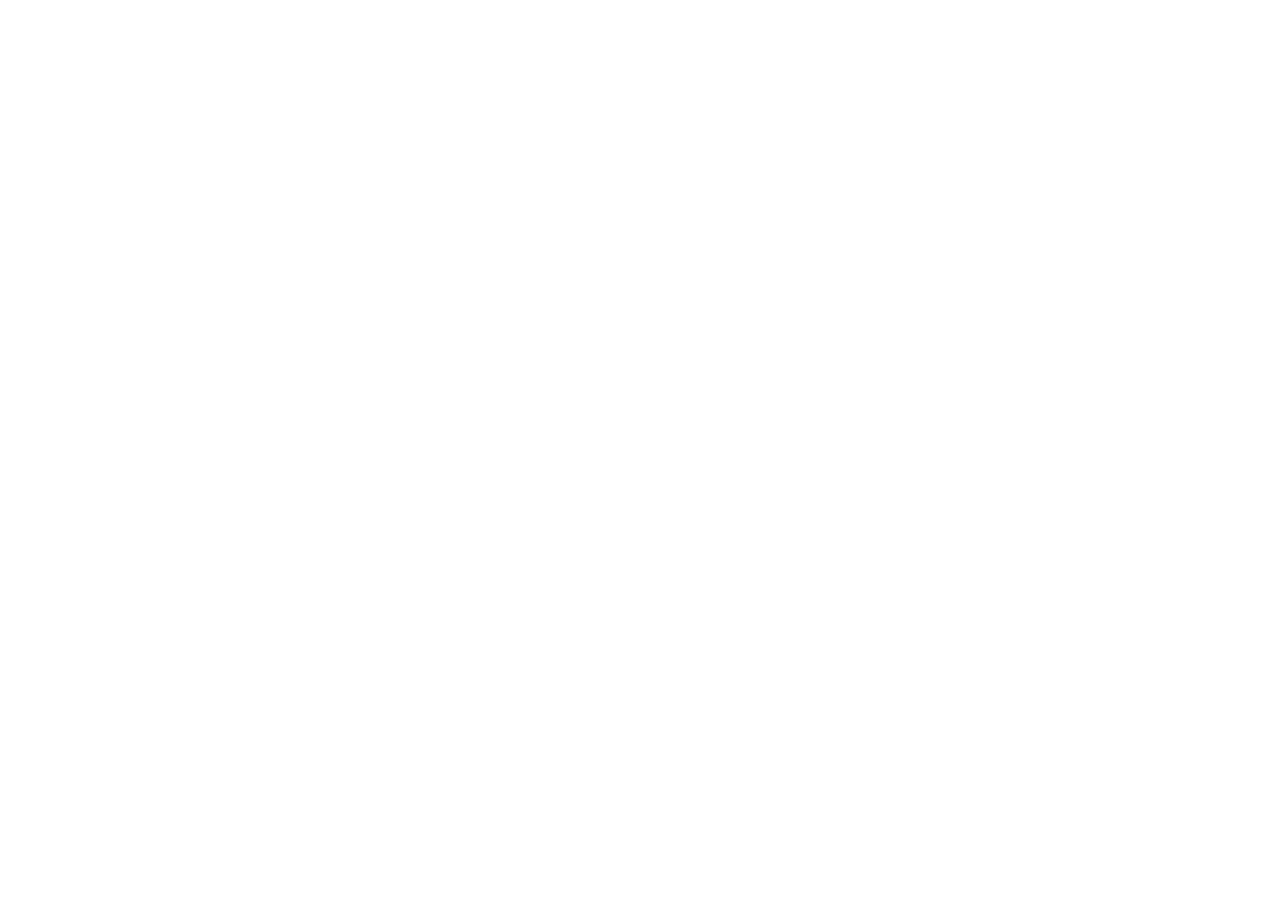
==== index.html @ 148185fc "Adding default HTML layout" ====
<!DOCTYPE html>
<html lang="en">
<head>
    <meta charset="UTF-8">
    <meta http-equiv="X-UA-Compatible" content="IE=edge">
    <meta name="viewport" content="width=device-width, initial-scale=1.0">
    <title>Document</title>
</head>
<body>
    
</body>
</html>
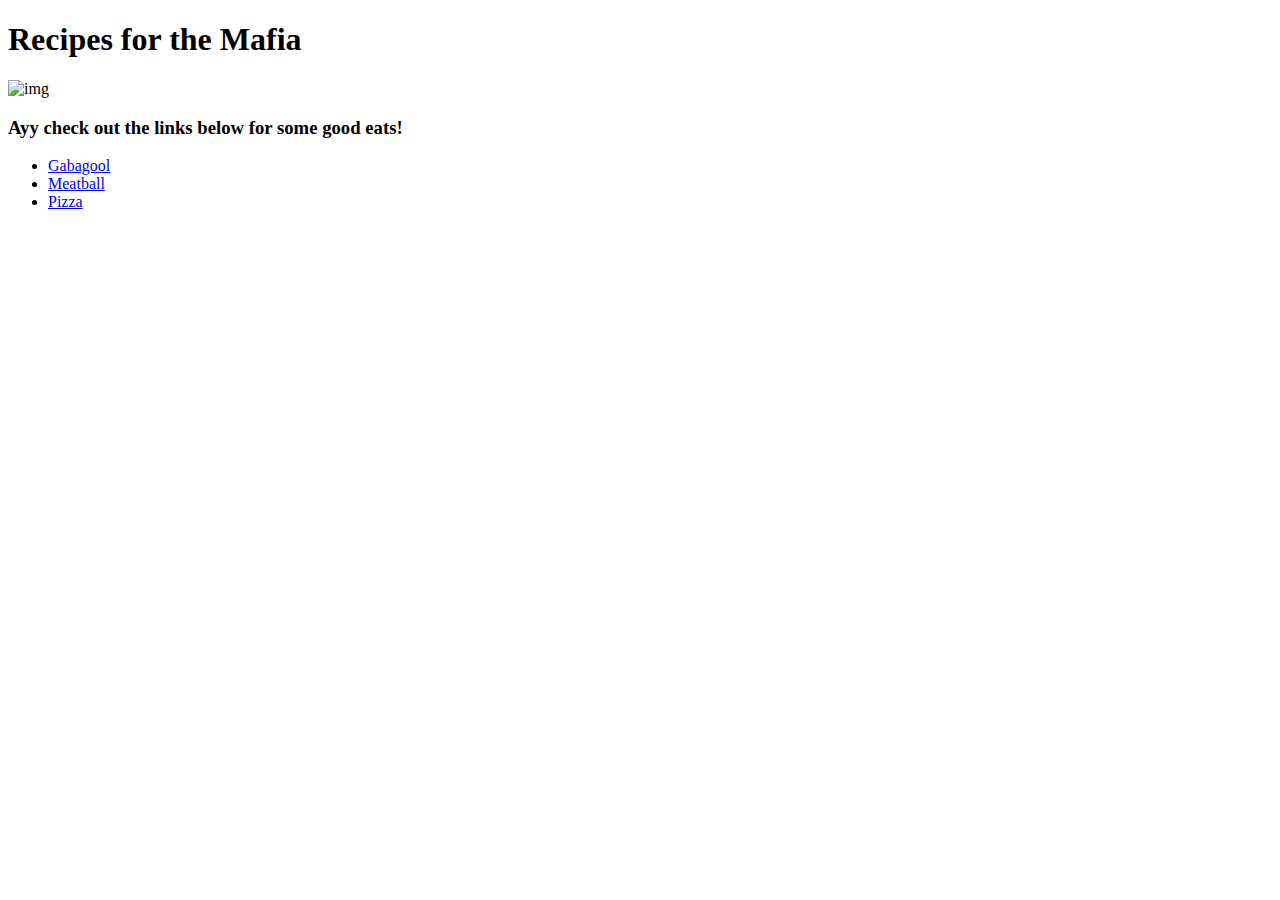
==== commit 0e3e7966: "Linked css stylesheet added img header body links" ====
--- a/index.html
+++ b/index.html
@@ -1,12 +1,37 @@
 <!DOCTYPE html>
 <html lang="en">
+          
 <head>
+   <title>
+    My Recipe.
+</title>
+
+<link rel="stylesheet" type="text/css" href="/Users/seanmurphy/repos/odin-recipes/css/style.css"/>
     <meta charset="UTF-8">
     <meta http-equiv="X-UA-Compatible" content="IE=edge">
     <meta name="viewport" content="width=device-width, initial-scale=1.0">
     <title>Document</title>
 </head>
+
+<div>
+
+
+<header>
+<h1>
+    Recipes for the Mafia
+</h1>
+</header>
+<img src="/Users/seanmurphy/repos/odin-recipes/img/spongebob.jpeg" alt="img">
+</div>
 <body>
-    
+    <h3>Ayy check out the links below for some good eats!</h3>
 </body>
+<p>
+    <Ul>
+        <li><a href="/Users/seanmurphy/repos/odin-recipes/recipes/gabagool.html">Gabagool</a></li>
+        <li><a href="/Users/seanmurphy/repos/odin-recipes/recipes/gabagool.html">Meatball</a></li>
+        <li><a href="/Users/seanmurphy/repos/odin-recipes/recipes/gabagool.html">Pizza</a></li>
+    </Ul>
+</p>
+
 </html>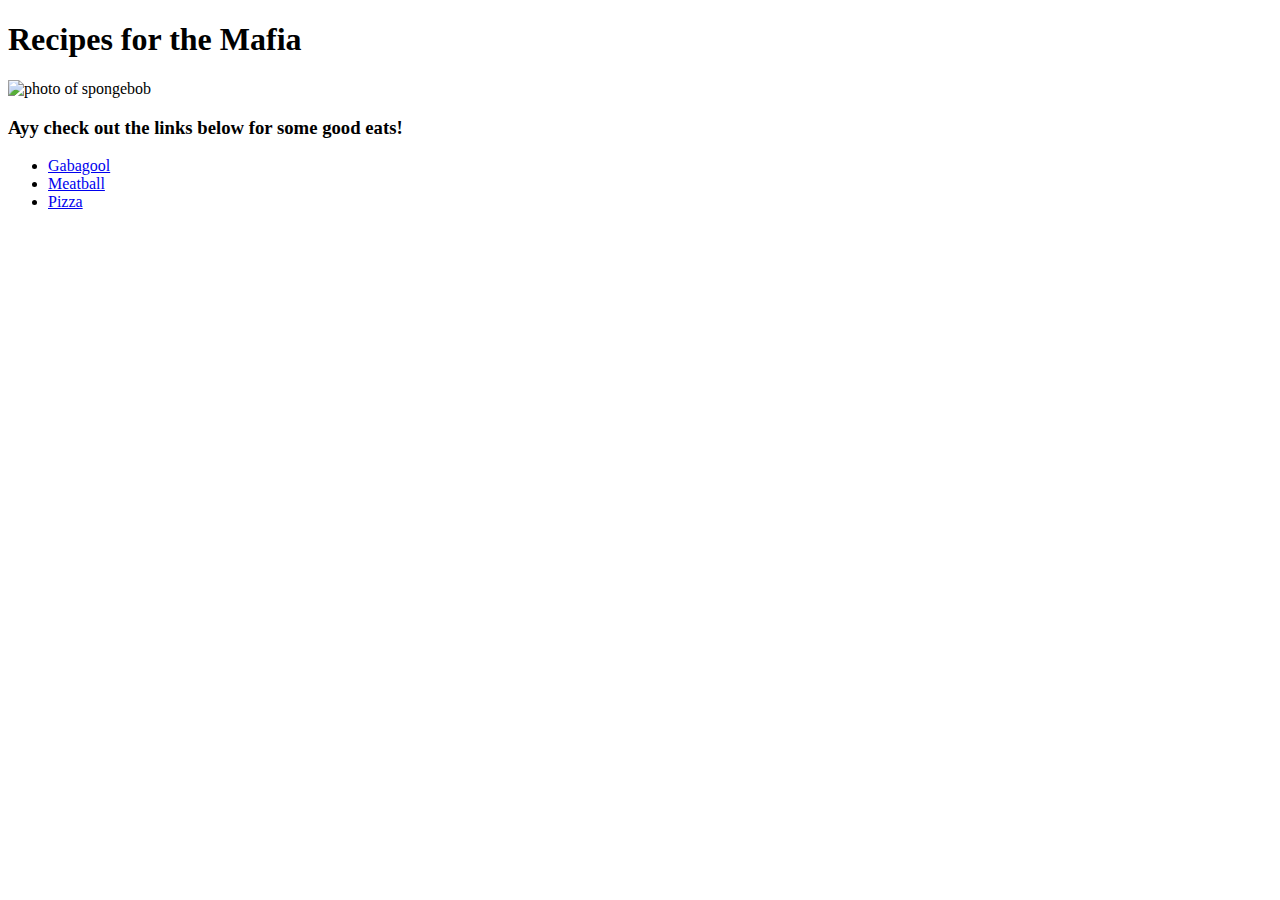
==== commit 0d92c953: "Title and image update" ====
--- a/index.html
+++ b/index.html
@@ -10,7 +10,6 @@
     <meta charset="UTF-8">
     <meta http-equiv="X-UA-Compatible" content="IE=edge">
     <meta name="viewport" content="width=device-width, initial-scale=1.0">
-    <title>Document</title>
 </head>
 
 <div>
@@ -21,7 +20,7 @@
     Recipes for the Mafia
 </h1>
 </header>
-<img src="/Users/seanmurphy/repos/odin-recipes/img/spongebob.jpeg" alt="img">
+<img src="/Users/seanmurphy/repos/odin-recipes/img/spongebob.jpeg" alt="photo of spongebob">
 </div>
 <body>
     <h3>Ayy check out the links below for some good eats!</h3>
